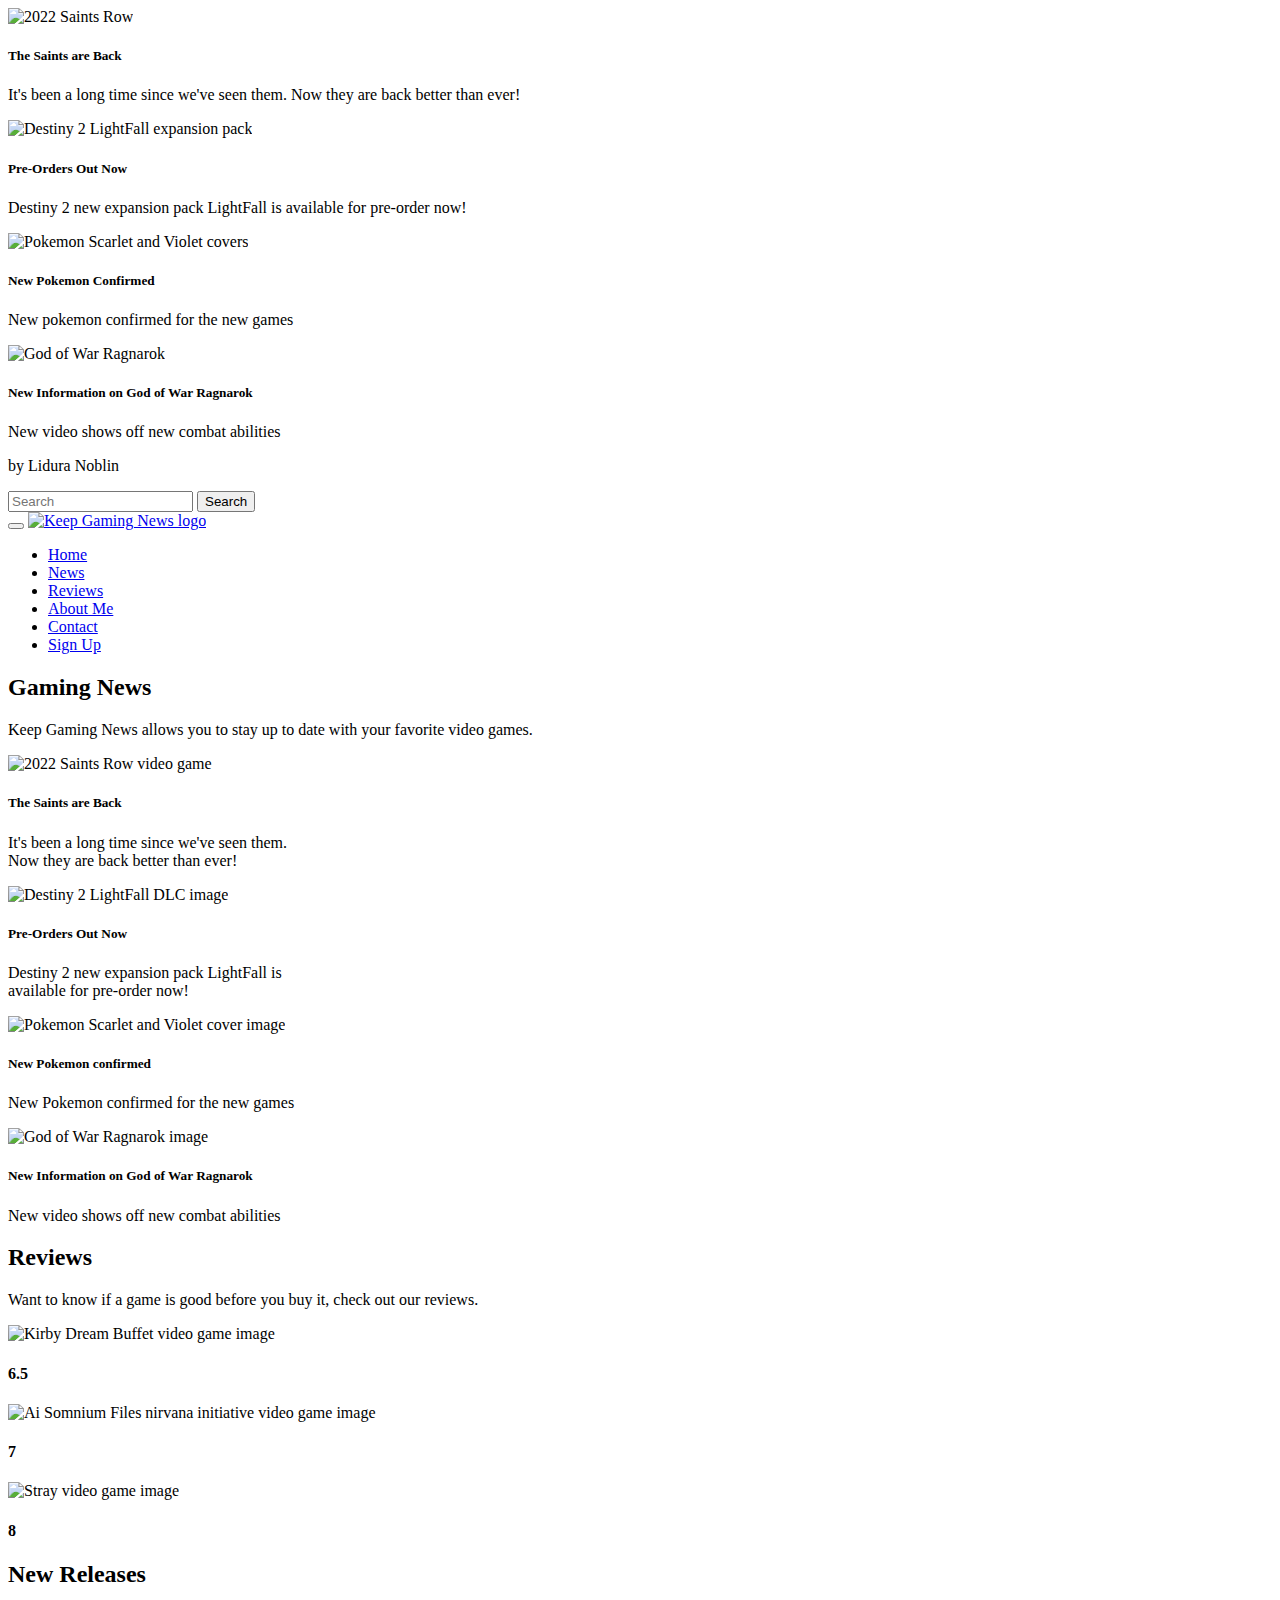
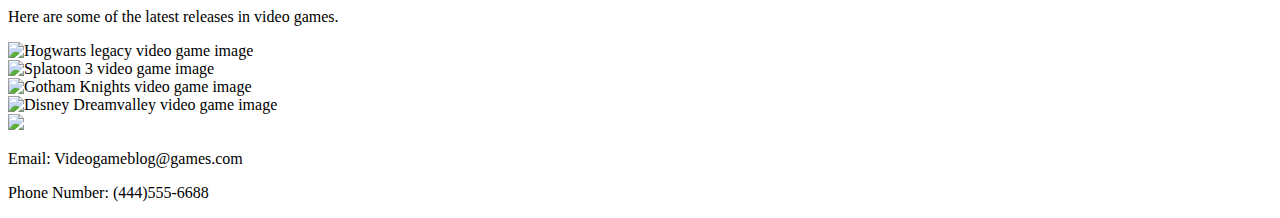
==== index.html @ 3ff155ba "Rename home.html to index.html" ====
<!DOCTYPE html>
<html lang="en">
    <head>
        <meta charset="UTF-8">
        <meta name="viewport" content="width=device-width, initial-scale=1 ,shrink-to-fit=no ">
        <title>Keep Gaming News</title>
        <script src="./home.js"></script>
        <link href='./home.css' rel='stylesheet'>
        <script src="https://kit.fontawesome.com/5374e8ea9b.js" crossorigin="anonymous"></script>
        <link href="https://cdn.jsdelivr.net/npm/bootstrap@5.2.0/dist/css/bootstrap.min.css" rel="stylesheet" integrity="sha384-gH2yIJqKdNHPEq0n4Mqa/HGKIhSkIHeL5AyhkYV8i59U5AR6csBvApHHNl/vI1Bx" crossorigin="anonymous">

 </head>
    <body class="background">
        <div id=beginning class="container">
     
           <!-- <h1>Keep Gaming News</h1> --> <!--may adjust images sizes-->
            <!--<h1 class="display-1" id="fadein">Welcome To Keep Gaming News!</h1>-->
           
            <!--LatestNewsCarousel-->
          <div id="latestnewscarousel" class="carousel carousel-dark slide" data-bs-ride="carousel">
            <div class="carousel-inner"> 
                <div class="carousel-item active">
                    <img src="./assets/EGS_SaintsRowlonger width.jpg" class="d-block w-100" alt="2022 Saints Row">
                    <div class="carousel-caption d-none d-md-block">
                        <h5>The Saints are Back</h5>
                        <p>It's been a long time since we've seen them. Now they are back better than ever!</p>
                    </div>
                </div>
                <div class="carousel-item">
                    <img src="./assets/Lightfall_Standard_Key_Logo_16_9.jpg" class="d-block w-100" alt="Destiny 2 LightFall expansion pack">
                    <div class="carousel-caption d-none d-md-block">
                        <h5>Pre-Orders Out Now</h5>
                        <p>Destiny 2 new expansion pack LightFall is available for pre-order now!</p>
                    </div>
                </div>
                <div class="carousel-item">
                    <img src="./assets/pokemon s and v.jpg" class="d-block w-100" alt="Pokemon Scarlet and Violet covers">
                    <div class="carousel-caption d-none d-md-block">
                        <h5>New Pokemon Confirmed</h5>
                        <p>New pokemon confirmed for the new games</p>
                    </div>
              </div>
              <div class="carousel-item">
                <img src="./assets/God Of War Ragnarok.webp" class="d-block w-100" alt="God of War Ragnarok">
                <div class="carousel-caption d-none d-md-block">
                    <h5>New Information on God of War Ragnarok</h5>
                    <p>New video shows off new combat abilities</p>
                    </div>
                </div>
           </div>
           </div>
            <p id="byname">by Lidura Noblin</p>
            </div>
          
          
            <header> 
                 <nav class="navbar navbar-expand-md navbar navbar-dark bg-dark container-fluid">
            
                        <!--search bar-->
                        <form class="d-flex" role="search" id="search">
                            <input class="form-control me-2" type="search" placeholder="Search" aria-label="Search">
                            <button class="btn btn-outline-success" type="submit">Search</button>
                        </form>
                        <!--Navbar toggle for mobile devices-->
                        <button class="navbar-toggler" type="button" data-bs-toggle="collapse" data-bs-target="#main-nav" aria-controls="main-nav" aria-expanded="false" aria-label="Toggle navigation">
                            <span class="navbar-toggler-icon"></span>
                        </button>
                        <a class="navbar-brand" href="./home.html">
                            <img src="./assets/logo.png" alt="Keep Gaming News logo" width="70" height="70" class="d-inline-block align-text-top" id="navlogo">
                        </a>
                        <div class="collapse navbar-collapse justify-content-end align-center" id="main-nav">
                            <ul class="navbar-nav">
                            <li class="nav-item" ><a class="nav-link" href="./home.html">Home</a></li>
                            <li class="nav-item"><a class="nav-link" href="#">News</a></li>
                            <li class="nav-item"><a class="nav-link" href="#">Reviews</a></li>
                            <li class="nav-item"><a class="nav-link" href="./AboutMe.html">About Me</a></li>
                            <li class="nav-item"><a class="nav-link" href="./contacts.html" >Contact</a></li>
                            <li class="nav-item"><a class="nav-link" href="./Signup.html">Sign Up</a></li> 
                            </ul>  
                        </div>
                    </div>
                    </nav>
                 </header>
           
         

                <main>
                    <section>
                        <div class="container">
                    <h2 class="display-3" id="gaming-news">
                       
                        Gaming News
                        </h2> 
                      <p class="fs-5">Keep Gaming News allows you to stay up to date with your favorite video games.</p>
                      </div>
                  <!--Gaming News Card section-->
                  <!--<div class="row p-5"> --> 
                    <div class="flex-container" id="gaming-news-row">
                      <div class="card" style="width: 18em" id="saints-row">
                            <img src="./assets/saints-row-2022-button-1640039536114.jpg" alt="2022 Saints Row video game">
                            <div class="card-body">
                                <h5 class="card-title">
                                    The Saints are Back
                                </h5>
                                <p class="card-text">It's been a long time since we've seen them. Now they are back better than ever!</p>
                            </div>
                        </div>
                       <!-- <div class="col m-4">-->
                        <div class="card" style="width: 18em" id="destiny-card">
                            <img src="./assets/Lightfall_Standard_Key_Logo_16_9.jpg" alt="Destiny 2 LightFall DLC image">
                            <div class="card-body">
                                <h5 class="card-title">
                                   Pre-Orders Out Now
                                </h5>
                                <p class="card-text">Destiny 2 new expansion pack LightFall is available for pre-order now! </p>
                            </div>
                        </div>
                    <!-- <div class="col m-4" > -->
                            <div class="card" style="width: 18em" id="pokemon-card">
                                <img src="./assets/pokemon s and v.jpg" alt="Pokemon Scarlet and Violet cover image">
                                <div class="card-body">
                                    <h5 class="card-title">
                                       New Pokemon confirmed
                                    </h5>
                                    <p class="card-text">New Pokemon confirmed for the new games</p>
                                </div>
                            </div>
                            <!-- <div class="col m-4"> -->
                                <div class="card" style="width: 18em" id="god-of-war-card">
                                    <img src="./assets/God Of War Ragnarok.webp" alt="God of War Ragnarok image">
                                    <div class="card-body">
                                        <h5 class="card-title">
                                          New Information on God of War Ragnarok
                                        </h5>
                                        <p class="card-text">New video shows off new combat abilities</p>
                                    </div>
                                   </div>
                                   </div>
                                   </div>
                                   </div>
                                </div>
                                </div>
                        </section>

                <!--Gaming reviews section-->
                <section>
                   <div class="container">
                    
                    <h2 class="display-4" id="reviews">Reviews</h2>
                    <p class="fs-5">Want to know if a game is good before you buy it, check out our reviews.</p>
                  </div> 

                  <div class="flex-container" id="reviews-row">
                     <div class="card border-0 text-bg-dark" style="width: 25em" id="kirby-card">
                                <img src="./assets/Kirby_Dream_Buffet_decalless_cover_art.jpg" class="card-img" alt="Kirby Dream Buffet video game image">
                                <div class="card-img-overlay">
                                    <h4 class="card-title display-1">6.5</h4>
                                    </div>
                                </div>
                     <div class="card border-0 text-bg-dark" style="width: 25em" id="ai-card">
                                <img src="./assets/Ai.webp" class="card-img" alt="Ai Somnium Files nirvana initiative video game image">
                                    <h4 class="card-title display-1">7</h4>
                                </div>
                        <div class="card border-0 text-bg-dark" style="width: 25em" id="stray-card">
                                <img src="./assets/stray 2.webp" class="card-img" alt="Stray video game image">
                                    <h4 class="card-title display-1">8</h4>
                                </div>
                             </div>
                            
                            </section>
                  
                            <section>
                               
                        <div class="container">
                    <h2 class="display-4" id="new-releases">New Releases</h2>
                    <p class="fs-5">Here are some of the latest releases in video games.</p>
                     </div>
                 
                    <div class="flex-container" id="new-releases-row">
                        <div class="card border-0 text-bg-dark reveal" style="width: 25em" id="hogwarts-card">
                            <img src="./assets/hogwarts.webp" class="card-img" alt="Hogwarts legacy video game image">
                           </div>
                           <div class="card border-0 text-bg-dark reveal" style="width: 25em" id="splatoon-3-card">
                            <img src="./assets/splatoon-3-button-fin-1650649248602.jpg" class="card-img" alt="Splatoon 3 video game image">
                            </div>
                            <div class="card border-0 text-bg-dark reveal" style="width: 25em" id="gotham-knights-card">
                                <img src="./assets/gotham knights.jpg" class="card-img" alt="Gotham Knights video game image">
                                 </div> 
                                 <div class="card border-0 text-bg-dark reveal" style="width: 25em" id="disney-dream-valley-card">
                                    <img src="./assets/disney-dreamlight-valley-button-fin-1656456515742.jpg" class="card-img" alt="Disney Dreamvalley video game image">
                                     </div>
                                     </div>
                    </div>
                    </section>
                    </div>
                </div>
                </main> 
                <footer>
                    <div class="container" id="footer">
                    <img src="./assets/logo.png" class="footer-logo">
                    <i class="fa-brands fa-facebook fa-2x" id="facebook-icon"></i>
                    <i class="fa-brands fa-twitter fa-2x" id="twitter-icon"></i>
                    <i class="fa-brands fa-instagram fa-2x" id="instagram-icon"></i>
                    <p class="footer-info">Email: Videogameblog@games.com
                     </p> 
                     <p class="footer-info">Phone Number: (444)555-6688 </p> 
                <script src="https://cdn.jsdelivr.net/npm/bootstrap@5.2.0/dist/js/bootstrap.bundle.min.js" integrity="sha384-A3rJD856KowSb7dwlZdYEkO39Gagi7vIsF0jrRAoQmDKKtQBHUuLZ9AsSv4jD4Xa" crossorigin="anonymous"></script>
            </body>
            </html>
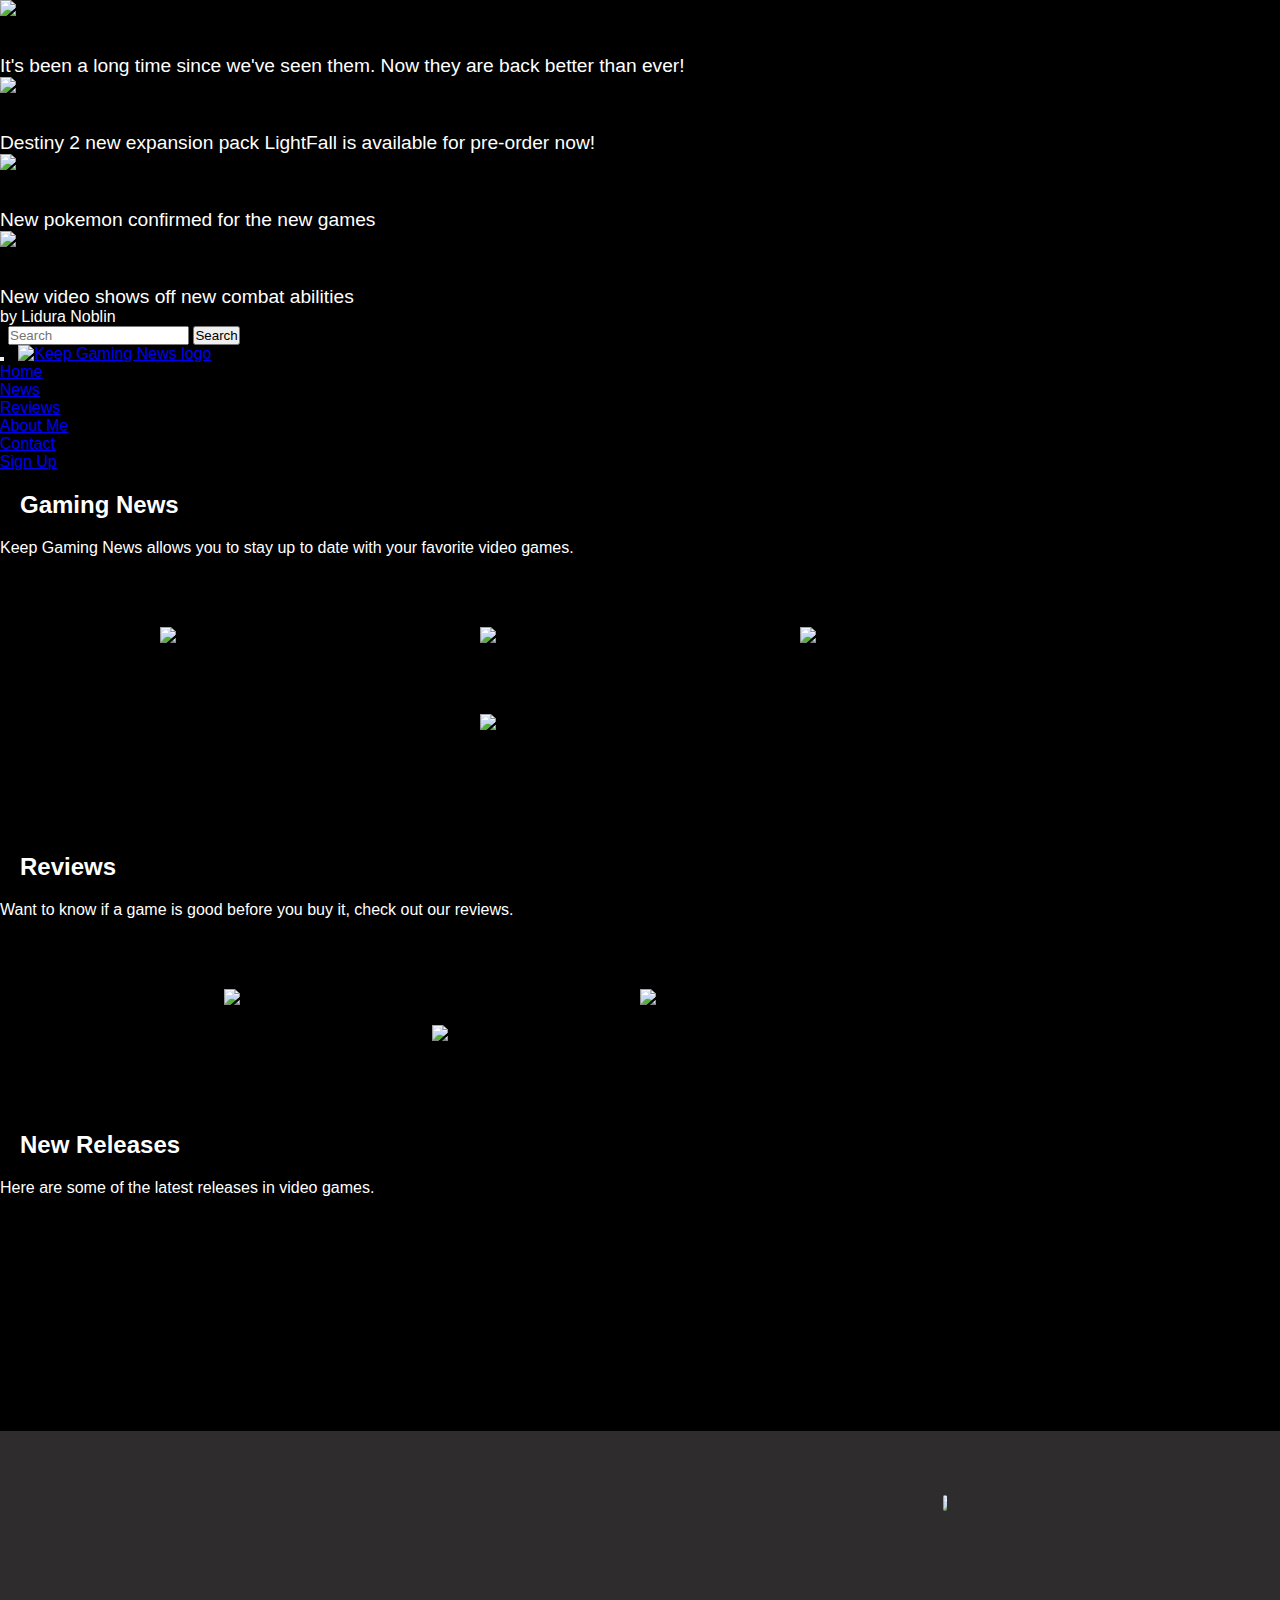
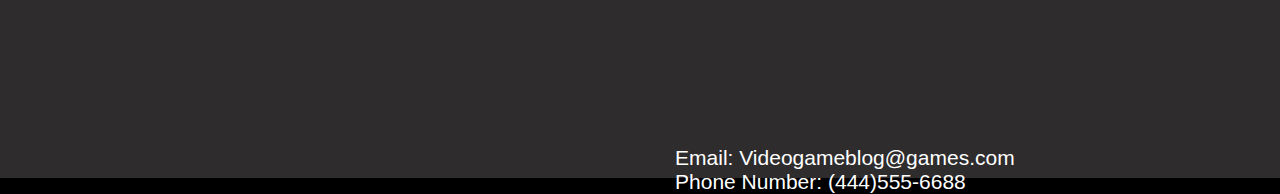
==== commit fa411bf3: "Add files via upload" ====
--- a/index.html
+++ b/index.html
@@ -54,7 +54,7 @@
           
           
             <header> 
-                 <nav class="navbar navbar-expand-md navbar navbar-dark bg-dark container-fluid">
+                 <nav class="navbar navbar-expand-md navbar navbar-dark bg-dark container-fluid-md">
             
                         <!--search bar-->
                         <form class="d-flex" role="search" id="search">
@@ -195,15 +195,26 @@
                     </div>
                 </div>
                 </main> 
-                <footer>
-                    <div class="container" id="footer">
+                <footer class="container-fluid">
+                 <div id="footer-flex">
+                       <div id="footer-img">
                     <img src="./assets/logo.png" class="footer-logo">
-                    <i class="fa-brands fa-facebook fa-2x" id="facebook-icon"></i>
-                    <i class="fa-brands fa-twitter fa-2x" id="twitter-icon"></i>
-                    <i class="fa-brands fa-instagram fa-2x" id="instagram-icon"></i>
-                    <p class="footer-info">Email: Videogameblog@games.com
+                      </div>
+                   <div id="footer-content">
+                    <div id="social-icons">
+                    <i class="fa-brands fa-facebook fa-3x" id="facebook-icon"></i>
+                    <i class="fa-brands fa-twitter fa-3x" id="twitter-icon"></i>
+                    <i class="fa-brands fa-instagram fa-3x" id="instagram-icon"></i> 
+                    </div>
+                   
+                    <div id="footer-info">
+                    <p>Email: Videogameblog@games.com
                      </p> 
-                     <p class="footer-info">Phone Number: (444)555-6688 </p> 
+                     <p >Phone Number: (444)555-6688 </p> 
+                     </div>
+                    </div>
+                     </div>
                 <script src="https://cdn.jsdelivr.net/npm/bootstrap@5.2.0/dist/js/bootstrap.bundle.min.js" integrity="sha384-A3rJD856KowSb7dwlZdYEkO39Gagi7vIsF0jrRAoQmDKKtQBHUuLZ9AsSv4jD4Xa" crossorigin="anonymous"></script>
+                </footer>
             </body>
-            </html>
+            </html>--- a/home.css
+++ b/home.css
@@ -0,0 +1,262 @@
+* {
+  margin: 0;
+  padding:0;
+}
+
+body {
+  overflow-x: hidden;
+}
+
+
+.background{
+    
+    background-color: black;
+    font-family: 'Franklin Gothic Medium', 'Arial Narrow', Arial, sans-serif;
+  
+}
+
+.flex-container {
+    display:flex; 
+    flex-direction: row;
+    justify-content: center;
+    flex-wrap: wrap;
+  
+}
+
+
+
+h2,p {
+    color: white;
+}
+
+.card-text{
+    color: black;
+}
+
+#search{
+    padding-left: 8px;
+}
+
+
+#main-nav {
+   padding-right: 5%;
+ 
+} 
+
+
+
+#navlogo {
+    padding-left: 10px;
+} 
+
+
+
+#latestnewscarousel h5 {
+    font-size: xx-large;
+   
+} 
+
+#latestnewscarousel p {
+    font-size: larger;
+}  
+
+#gaming-news {
+    margin: 20px;
+}
+#gaming-news-row {
+    margin: 70px;
+    
+}
+
+#saints-row,
+#destiny-card,
+#pokemon-card,
+#god-of-war-card{
+  margin-right: 2em;
+}
+#reviews {
+    margin: 20px;
+}
+
+#reviews-row {
+    margin: 70px;  
+} 
+
+#kirby-card,
+#ai-card,
+#stray-card {
+   margin-right: 1em;
+} 
+
+#kirby-card .card-title {
+  position: relative;
+  top: 4.8em;
+}
+
+#new-releases {
+    margin: 20px;
+}
+
+#new-releases-row {
+    margin: 70px;
+}
+
+#hogwarts-card,
+#splatoon-3-card,
+#gotham-knights-card,
+#disney-dream-light-valley-card {
+  margin-right: 1em;
+}
+
+footer {
+    color: white;
+    background-color: rgb(46, 44, 44) ;
+    padding: 5%;
+    margin-top: 10%;
+   
+} 
+
+#footer-flex {
+  display: flex;
+  flex-direction: row-reverse;
+ justify-content: space-evenly;
+} 
+
+
+#twitter-icon,
+#instagram-icon {
+    margin-left: 1em;
+}
+
+#footer-content {
+  position: relative;
+  left: 30%;
+  top: 5em; 
+}
+
+
+#footer-info {
+  margin-top: 5em;
+  font-size: 21px;
+}
+ 
+#social-icons {
+  margin-top: 3em;
+  padding-inline-start: 2em; 
+
+} 
+
+
+  .footer-logo {
+    max-width: 30%;
+    height: auto;
+    position: relative;
+    left: 50%;
+    border-radius: 10px;
+  } 
+  /*
+
+  #facebook-icon,
+  #twitter-icon,
+  #instagram-icon {
+   padding-left: 1em;
+   position: relative;
+   left: 10%;
+   bottom: 8em;
+    
+  
+  }
+  
+
+ /* #gaming-news {
+    animation-name: fadein;
+    animation-duration: 4s;
+  } 
+
+  @keyframes fadein {
+    0% {opacity: 0;}
+    100% {opacity: 1; }
+  } 
+*/
+  .reveal {
+    
+    opacity: 0;
+    transition: 4s all ease;
+    
+  }
+  .reveal.active{
+    transform: translateY(0);
+    opacity: 1;
+  } 
+
+
+  @media (max-width:  991.98px) {
+    footer {
+     overflow: hidden;
+    }
+  }
+  @media (max-width: 991.98px) {
+    #footer-flex {
+      display: flex;
+      flex-direction: column;
+    
+    }
+     
+  }  
+
+  @media (max-width:  991.98px) {
+    #footer-img {
+     max-width: 30em;
+     position: relative; 
+     right: 2em;
+    
+    }
+  }
+
+  @media (max-width:  991.98px){
+    #facebook-icon,
+    #twitter-icon,
+    #instagram-icon {
+      display: inline-flex;
+      position: relative;
+      right: 0.5em;
+    } 
+  }
+  @media (max-width:  991.98px) {
+    #footer-info {
+     position: relative; 
+     right: 1em;
+     bottom: 2em;
+     
+    }
+  } 
+
+  @media (max-width: 991.98px) {
+    #saints-row,
+    #destiny-card,
+    #pokemon-card,
+    #god-of-war-card {
+      margin-bottom: 1em;
+    }
+  } 
+
+  @media (max-width: 991.98px) {
+    #kirby-card,
+    #ai-card,
+    #stray-card {
+      margin-bottom: 1em;
+    }
+  } 
+
+  @media (max-width: 991.98px) {
+    #hogwarts-card,
+    #splatoon-3-card,
+    #gotham-knights-card,
+    #disney-dream-light-valley-card {
+  margin-bottom: 1em;
+}
+  }
+
+
+    
+  